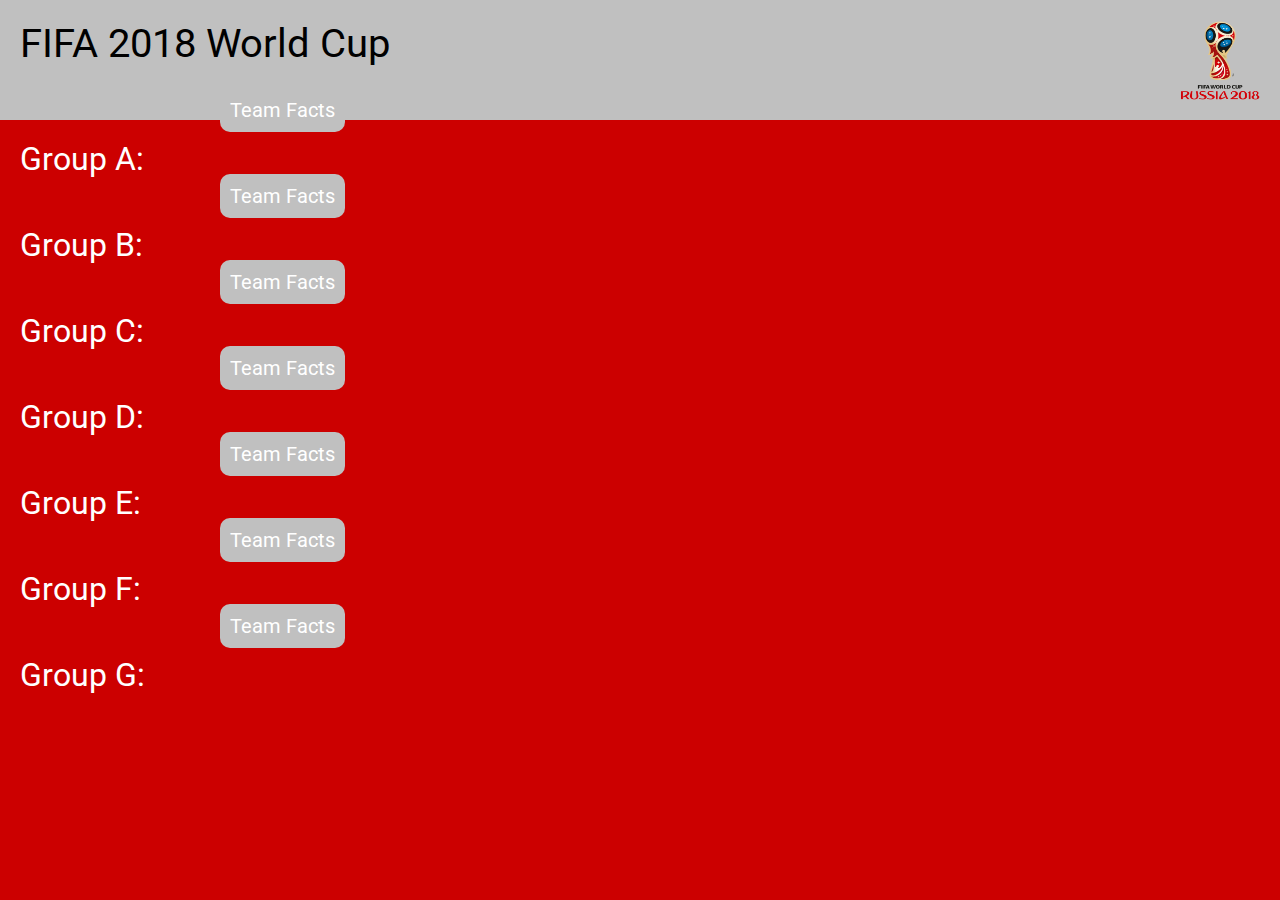
==== index.html @ 5e4cd025 "Add files via upload" ====
<!DOCTYPE html>
<html lang="en">
<meta name="viewport" content="width=device-width, initial-scale=1.0">
<head>
	<link rel="stylesheet" href="style.css">
	<link href="https://fonts.googleapis.com/css?family=Roboto" rel="stylesheet">
	<script
  src="https://code.jquery.com/jquery-3.3.1.js"
  integrity="sha256-2Kok7MbOyxpgUVvAk/HJ2jigOSYS2auK4Pfzbm7uH60="
  crossorigin="anonymous"></script>
	<script src="script.js"></script>
	<meta charset="UTF-8">
	<title>World Cup 2018</title>
</head>
<body>
<div class="header">
	<a>FIFA 2018 World Cup</a>
	<img src="worldCup.png">
</div>

<div class="container">
	<div id="GroupA">
		<h2>Group A: </h2>
		<div class="Team1"></div>
		<div class="Team2"></div>
		<div class="Team3"></div>
		<div class="Team4"></div>
		<a class="facts" href="facts1.html">Team Facts</a>
	</div>

	<br>
	<div id="GroupB">
		<h3>Group B: </h3>
		<div class="Team5"></div>
		<div class="Team6"></div>
		<div class="Team7"></div>
		<div class="Team8"></div>
		<a class="facts" href="facts2.html">Team Facts</a>
	</div>
	
	<br>
	<div id="GroupC">
		<h4>Group C: </h4>
		<div class="Team9"></div>
		<div class="Team10"></div>
		<div class="Team11"></div>
		<div class="Team12"></div>
		<a class="facts" href="facts3.html">Team Facts</a>


	</div>

	<br>

	<div id="GroupD">
		<h5>Group D: </h5>
		<div class="Team13"></div>
		<div class="Team14"></div>
		<div class="Team15"></div>
		<div class="Team16"></div>
		<a class="facts" href="facts4.html">Team Facts</a>


	</div>
	<br>
	<div id="GroupE">
		<h6>Group E: </h6>
		<div class="Team17"></div>
		<div class="Team18"></div>
		<div class="Team19"></div>
		<div class="Team20"></div>
		<a class="facts" href="facts5.html">Team Facts</a>


	</div>
	<br>
	<div id="GroupF">
		<div class = "h7">Group F: </div>
		<div class="Team21"></div>
		<div class="Team22"></div>
		<div class="Team23"></div>
		<div class="Team24"></div>
		<a class="facts" href="facts6.html">Team Facts</a>

	</div>
	<br>
	<div id="GroupG">
		<div class = "h8">Group G: </div>
		<div class="Team25"></div>
		<div class="Team26"></div>
		<div class="Team27"></div>
		<div class="Team28"></div>
		<a class="facts" href="facts7.html">Team Facts</a>
	</div>
</div>
</body>
</html>
---- style.css ----
body{
	font-size:20px;
	display: grid;
    grid-template-rows: 1fr;
    align-items: center;
    background: #cc0000;
    color:#fff;
    margin:0;
    font-family: 'Roboto', sans-serif;
}

.header{
	width:100%;
	background:#C0C0C0 !important;
	overflow:hidden;
	color:black;
	padding:20px;
	font-size:40px;
	margin:0;
}


h1,h2,h3,h4,h5,h6,.h7,.h8{
	font-size:32px;
	font-weight:normal;
	margin:0;
}

.container{
	padding-top:30px;
	padding:20px;
}

.Team1,.Team5,.Team9,.Team13,.Team17,.Team21,.Team25{
	color:#A9A9A9 !important;
	font-weight:1000;
}

.header img{
height:80px;
width:80px;
position:relative;
float:right;
padding-right:40px;
}

.popup{
	float:right;
	display:inline-block;
}

.facts{
	text-decoration: none;
	background:#C0C0C0;
	color:white;
	border-radius:10px;
	padding:10px;
	text-align:center;
	position:relative;
	left:200px;
	bottom:80px;
}

.facts:hover{
	background:black;
}


.stats{
position:relative;
left:30px;
}
@media only screen 
and (min-device-width : 375px) 
and (max-device-width : 812px) {

.header a{
	font-size:35px;
}

.header img{
float: none;
margin: auto;
display: block;
margin-left: auto;
margin-right: auto;
}

}
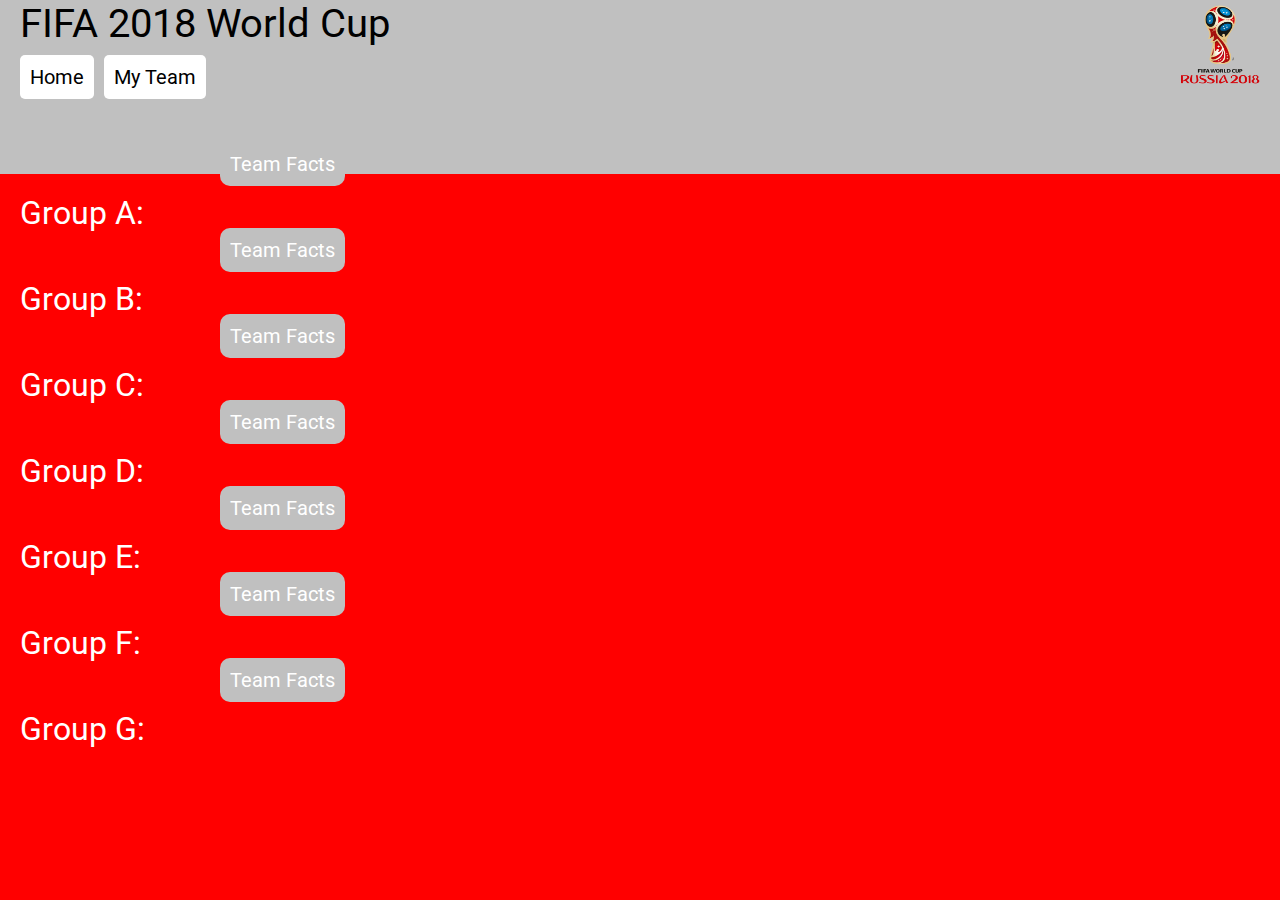
==== commit 9b0a4fdd: "Add files via upload" ====
--- a/index.html
+++ b/index.html
@@ -15,9 +15,14 @@
 <body>
 <div class="header">
 	<a>FIFA 2018 World Cup</a>
+		<br>
+	<div class="navbar">
+		<a href="index.html">Home</a>
+	<a href="popup.html">My Team</a>
+
+</div>
 	<img src="worldCup.png">
 </div>
-
 <div class="container">
 	<div id="GroupA">
 		<h2>Group A: </h2>
@@ -93,5 +98,6 @@
 		<a class="facts" href="facts7.html">Team Facts</a>
 	</div>
 </div>
+</div>
 </body>
 </html>--- a/style.css
+++ b/style.css
@@ -3,20 +3,146 @@
 	display: grid;
     grid-template-rows: 1fr;
     align-items: center;
-    background: #cc0000;
+    background: red;
     color:#fff;
     margin:0;
     font-family: 'Roboto', sans-serif;
 }
 
+#myModal{
+	width:100%;
+	height:100%;
+	z-index:1;
+    background-color: red;
+    color:black;
+    padding-right:32px;
+    overflow:hidden;
+    bottom:0px;
+    font-size:20px;
+    text-align:center;
+}
+
+.navbar a{
+	font-size:20px;
+	background:#fff;
+	padding:10px;
+	border-radius:5px;
+	text-decoration:none;
+	color:inherit;
+}
+
+.navbar a:hover{
+		background:#0080FF;
+		cursor:pointer;
+}
+
+.writing{
+padding:10px;
+font-size:40px;
+color:black;
+background:#fff;
+width:50%;
+min-height:250px;
+    display:inline-flex;
+     box-shadow: 0px 16px 30px 0px rgba(0,0,0,0.2);
+         top: 100px;
+    position: relative;
+
+
+}
+
+.hideModal{
+	width:0%;
+	height:0%;
+	z-index:none;
+    background-color: red;
+    display:none;
+   
+}
+
+.modal-content {
+    background-color: #fefefe;
+    margin: 15% auto; /* 15% from the top and centered */
+    padding: 20px;
+    border: 1px solid #888;
+    width: 80%; /* Could be more or less, depending on screen size */
+    border-radius:20px;
+    text-align:center;
+    cursor:pointer;
+}
+
+.dropbtn{
+	background:#C0C0C0;
+	color:black;
+	font-size:20px;
+	padding:10px;
+	padding-right:10px;
+	padding-left:10px;
+	border-radius:15px;
+	border-color: #333333;
+}
+
+.dropbtn:hover{
+	background:#0080FF;
+	cursor:pointer;
+}
+.dropbtn:focus{
+	outline:0;
+}
+.dropdown{
+	position:relative;
+	display:inline-block;
+}
+
+.dropdown-content{
+	display:none;
+	background-color: #fefefe;
+    min-width: 250px;
+    box-shadow: 0px 8px 16px 0px rgba(0,0,0,0.2);
+    z-index: 1;
+}
+
+.dropdown-content a {
+    color: black;
+    padding: 12px 16px;
+    text-decoration: none;
+    display: block;
+}
+.dropdown-content a:hover {
+background:#0080FF;
+}
+.show{
+	display:block;
+}
+.hide{
+	display:none;
+}
+
+
+.close{
+	float:right;
+	background:#C0C0C0;
+	padding-left:10px;
+	padding-right:10px;
+	padding-top:2px;
+	padding-bottom:2px;
+	border-radius:5px;
+	font-size: 28px;
+    font-weight: bold;
+    display:none;
+}
+
+.close:hover{
+	background:#0080FF;
+	cursor:pointer;
+}
 .header{
-	width:100%;
-	background:#C0C0C0 !important;
-	overflow:hidden;
-	color:black;
-	padding:20px;
-	font-size:40px;
-	margin:0;
+	width: 100%;
+    background: #C0C0C0 !important;
+    overflow: hidden;
+    color: black;
+    padding-left: 20px;
+    font-size: 40px;
 }
 
 
@@ -29,6 +155,11 @@
 .container{
 	padding-top:30px;
 	padding:20px;
+
+}
+
+.containerDisplay{
+	display:none;
 }
 
 .Team1,.Team5,.Team9,.Team13,.Team17,.Team21,.Team25{
@@ -42,6 +173,7 @@
 position:relative;
 float:right;
 padding-right:40px;
+top:-90px;
 }
 
 .popup{
@@ -84,6 +216,20 @@
 display: block;
 margin-left: auto;
 margin-right: auto;
+top:15px;
+}
+
+.navbar a{
+	font-size:25px;
+}
+
+.header {
+    height: 200px;
+    width: 105%;
+}
+
+.writing{
+	font-size:26px;
 }
 
 }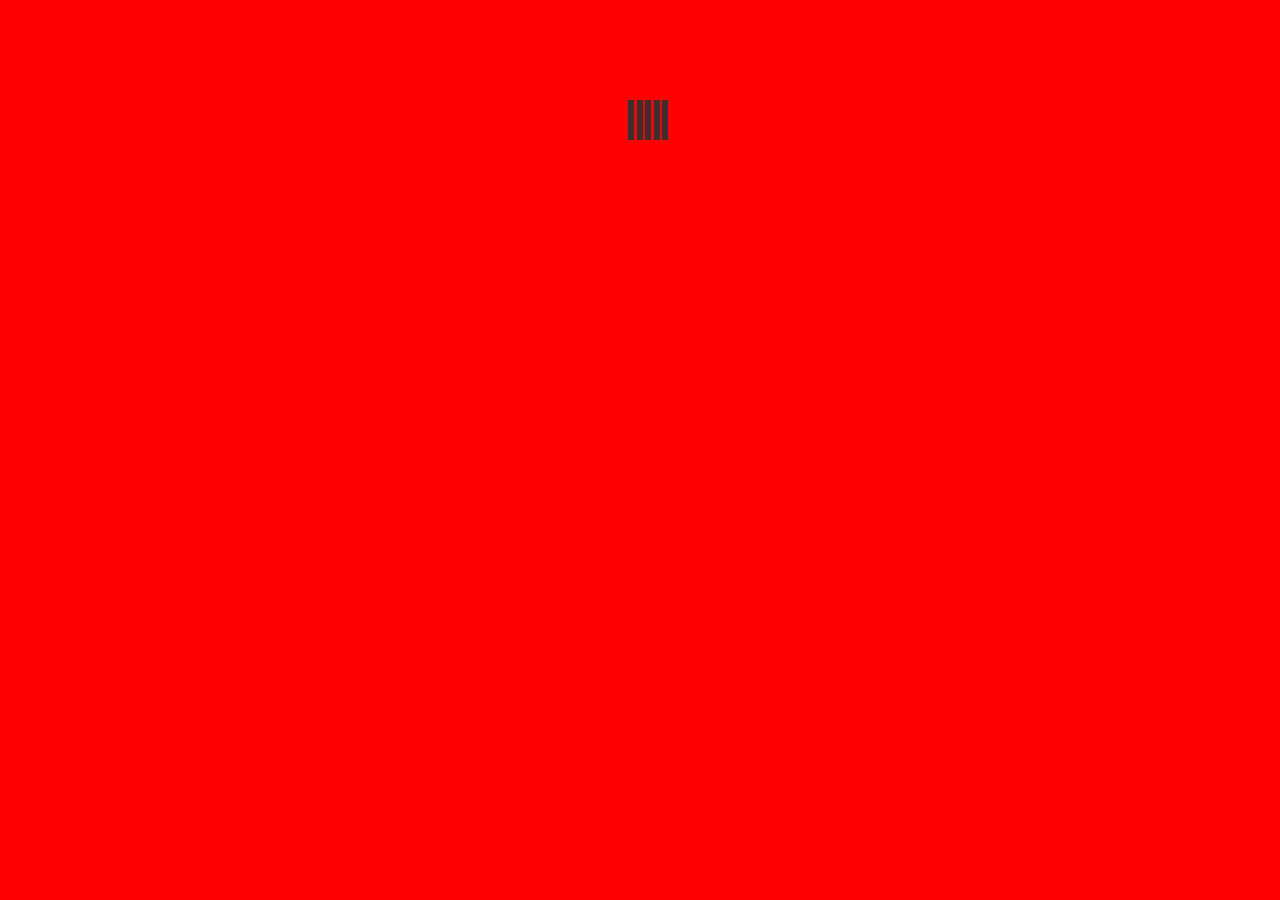
==== commit 39449ab0: "Add files via upload" ====
--- a/index.html
+++ b/index.html
@@ -1,103 +1,39 @@
 <!DOCTYPE html>
 <html lang="en">
-<meta name="viewport" content="width=device-width, initial-scale=1.0">
 <head>
-	<link rel="stylesheet" href="style.css">
-	<link href="https://fonts.googleapis.com/css?family=Roboto" rel="stylesheet">
+  <meta name="viewport" content="width=device-width, initial-scale=1.0">
 	<script
   src="https://code.jquery.com/jquery-3.3.1.js"
   integrity="sha256-2Kok7MbOyxpgUVvAk/HJ2jigOSYS2auK4Pfzbm7uH60="
   crossorigin="anonymous"></script>
-	<script src="script.js"></script>
+	<link rel="stylesheet" href="spinner.css">
 	<meta charset="UTF-8">
-	<title>World Cup 2018</title>
+	<title>FIFA 2018 World Cup</title>
 </head>
 <body>
-<div class="header">
-	<a>FIFA 2018 World Cup</a>
-		<br>
-	<div class="navbar">
-		<a href="index.html">Home</a>
-	<a href="popup.html">My Team</a>
+	<div class="container">
+	<div class="spinner">
+  <div class="rect1"></div>
+  <div class="rect2"></div>
+  <div class="rect3"></div>
+  <div class="rect4"></div>
+  <div class="rect5"></div>
+</div>
+</div>
 
-</div>
-	<img src="worldCup.png">
-</div>
-<div class="container">
-	<div id="GroupA">
-		<h2>Group A: </h2>
-		<div class="Team1"></div>
-		<div class="Team2"></div>
-		<div class="Team3"></div>
-		<div class="Team4"></div>
-		<a class="facts" href="facts1.html">Team Facts</a>
-	</div>
+<script>
 
-	<br>
-	<div id="GroupB">
-		<h3>Group B: </h3>
-		<div class="Team5"></div>
-		<div class="Team6"></div>
-		<div class="Team7"></div>
-		<div class="Team8"></div>
-		<a class="facts" href="facts2.html">Team Facts</a>
-	</div>
-	
-	<br>
-	<div id="GroupC">
-		<h4>Group C: </h4>
-		<div class="Team9"></div>
-		<div class="Team10"></div>
-		<div class="Team11"></div>
-		<div class="Team12"></div>
-		<a class="facts" href="facts3.html">Team Facts</a>
+ setTimeout(function(){
+    $(".container").fadeOut("slow");
+    window.location.href = "index2.html"
 
 
-	</div>
-
-	<br>
-
-	<div id="GroupD">
-		<h5>Group D: </h5>
-		<div class="Team13"></div>
-		<div class="Team14"></div>
-		<div class="Team15"></div>
-		<div class="Team16"></div>
-		<a class="facts" href="facts4.html">Team Facts</a>
+ },3000);
 
 
-	</div>
-	<br>
-	<div id="GroupE">
-		<h6>Group E: </h6>
-		<div class="Team17"></div>
-		<div class="Team18"></div>
-		<div class="Team19"></div>
-		<div class="Team20"></div>
-		<a class="facts" href="facts5.html">Team Facts</a>
 
+</script>
+	
+</body>
+</html>
 
-	</div>
-	<br>
-	<div id="GroupF">
-		<div class = "h7">Group F: </div>
-		<div class="Team21"></div>
-		<div class="Team22"></div>
-		<div class="Team23"></div>
-		<div class="Team24"></div>
-		<a class="facts" href="facts6.html">Team Facts</a>
-
-	</div>
-	<br>
-	<div id="GroupG">
-		<div class = "h8">Group G: </div>
-		<div class="Team25"></div>
-		<div class="Team26"></div>
-		<div class="Team27"></div>
-		<div class="Team28"></div>
-		<a class="facts" href="facts7.html">Team Facts</a>
-	</div>
-</div>
-</div>
-</body>
-</html>--- a/spinner.css
+++ b/spinner.css
@@ -0,0 +1,58 @@
+.spinner {
+  margin: 100px auto;
+  width: 50px;
+  height: 40px;
+  text-align: center;
+  font-size: 10px;
+}
+
+.spinner > div {
+  background-color: #333;
+  height: 100%;
+  width: 6px;
+  display: inline-block;
+  
+  -webkit-animation: sk-stretchdelay 1.2s infinite ease-in-out;
+  animation: sk-stretchdelay 1.2s infinite ease-in-out;
+}
+
+.spinner .rect2 {
+  -webkit-animation-delay: -1.1s;
+  animation-delay: -1.1s;
+}
+
+.spinner .rect3 {
+  -webkit-animation-delay: -1.0s;
+  animation-delay: -1.0s;
+}
+
+.spinner .rect4 {
+  -webkit-animation-delay: -0.9s;
+  animation-delay: -0.9s;
+}
+
+.spinner .rect5 {
+  -webkit-animation-delay: -0.8s;
+  animation-delay: -0.8s;
+}
+
+@-webkit-keyframes sk-stretchdelay {
+  0%, 40%, 100% { -webkit-transform: scaleY(0.4) }  
+  20% { -webkit-transform: scaleY(1.0) }
+}
+
+@keyframes sk-stretchdelay {
+  0%, 40%, 100% { 
+    transform: scaleY(0.4);
+    -webkit-transform: scaleY(0.4);
+  }  20% { 
+    transform: scaleY(1.0);
+    -webkit-transform: scaleY(1.0);
+  }
+}
+
+body{
+  background:red;
+  width:100%;
+  height:100%;
+}